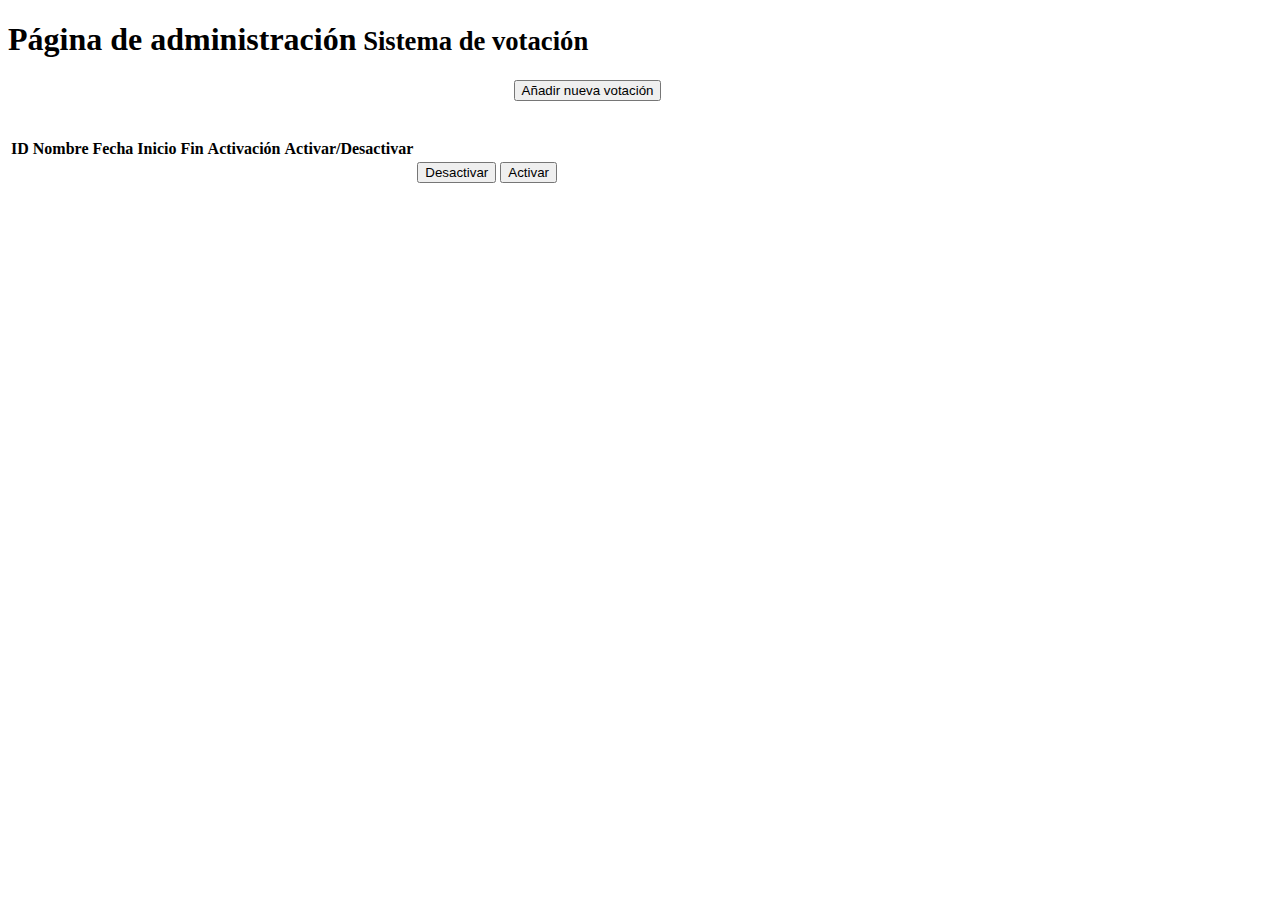
==== src/main/resources/templates/admin_index.html @ 44708781 "Añadida funcionalidad básica de Log-in y Bootstrap para las vistas" ====
<!DOCTYPE html>
<html>
<head th:replace="fragments/header :: head">
</head>
<body>
<div class="page-header">
   <h1>Página de administración<small> Sistema de votación</small></h1>
   <div style="margin: auto; width: 20%;">
   		<button type="button" class="btn btn-primary btn-lg btn-block">Añadir nueva votación</button>
   </div>
   <br></br>
   <table class="table table-striped">
      <tr>
        <th>ID</th>
        <th>Nombre</th>
        <th>Fecha</th>
        <th>Inicio</th>
        <th>Fin</th>
        <th>Activación</th>
        <th>Activar/Desactivar</th>
      </tr>
      <tr th:each="elec : ${lista}">
        <td th:text="${elec.id}"></td>
        <td th:text="${elec.nombre}"></td>
        <td th:text="${elec.fecha}"></td>
        <td th:text="${elec.horaInicio}"></td>
        <td th:text="${elec.horaFin}"></td>
        <td th:if="${elec.activa == true}" th:text="SI"></td>
        <td th:if="${elec.activa == false}" th:text="NO"></td>
        <td th:if="${elec.activa == true}"><button type="button" class="btn btn-danger">Desactivar</button></td>
        <td th:if="${elec.activa == false}"><button type="button" class="btn btn-success">Activar</button></td>
      </tr>
    </table>
</div>
</body>
</html>
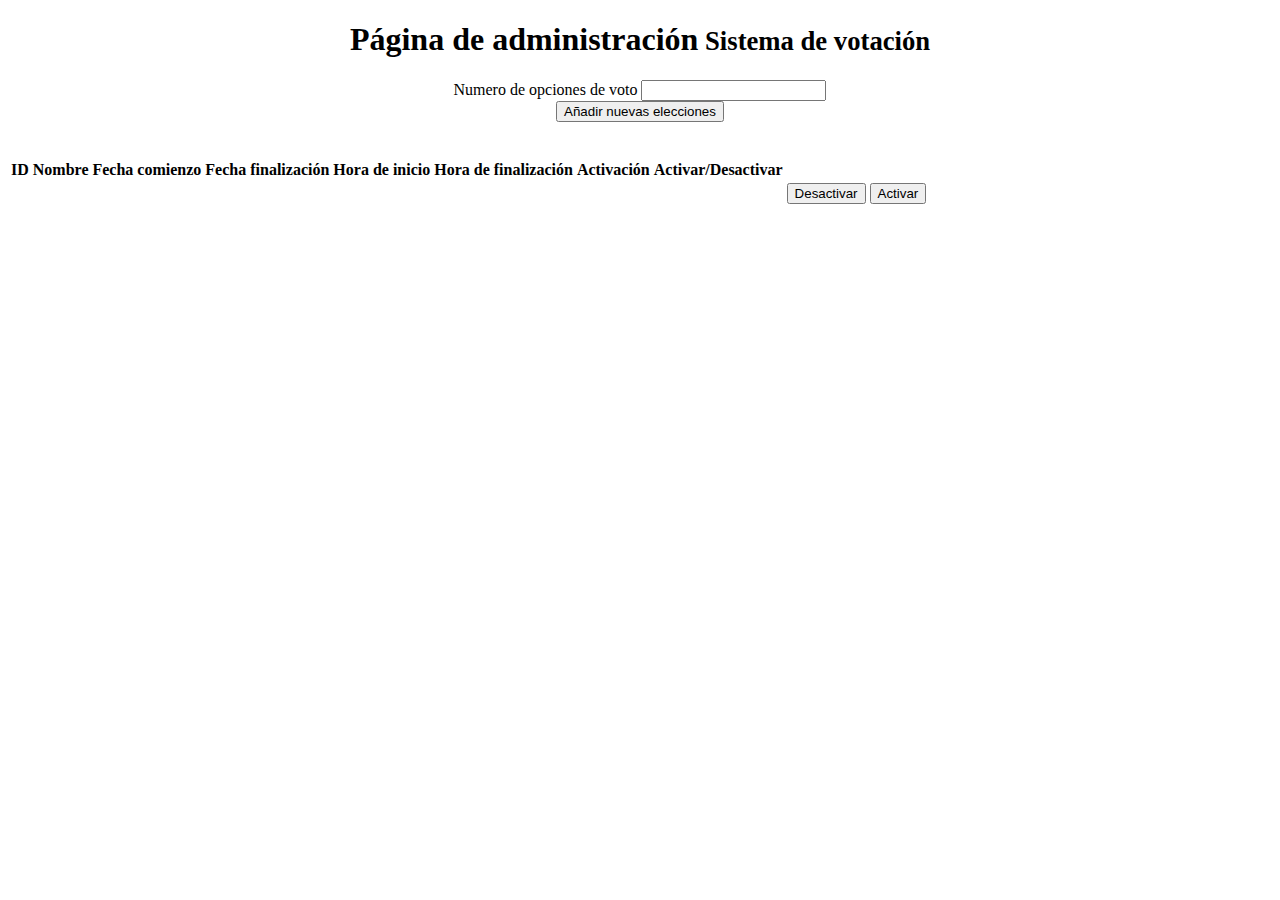
==== commit 4c191bf5: "Añadida función de configuración (básica)" ====
--- a/src/main/resources/templates/admin_index.html
+++ b/src/main/resources/templates/admin_index.html
@@ -4,31 +4,44 @@
 </head>
 <body>
 <div class="page-header">
+	<center>
    <h1>Página de administración<small> Sistema de votación</small></h1>
-   <div style="margin: auto; width: 20%;">
-   		<button type="button" class="btn btn-primary btn-lg btn-block">Añadir nueva votación</button>
-   </div>
+   <div th:if="${error != null}">
+    	<p><font th:text="${error}" color="red" size="2"></font></p>
+	</div>
+   <form class="navbar-form" role="search" action="#" th:action="@{/admin_index}" th:object="${eleccion}" method="post">
+  		<div class="form-group offset3">
+  			<span class="label label-primary">Numero de opciones de voto</span>
+    		<input type="number" class="form-control" th:field="*{numeroOpciones}"/>
+  		</div>
+  		<button type="submit" class="btn btn-primary">Añadir nuevas elecciones</button>
+	</form>
+	</center>
    <br></br>
    <table class="table table-striped">
       <tr>
         <th>ID</th>
         <th>Nombre</th>
-        <th>Fecha</th>
-        <th>Inicio</th>
-        <th>Fin</th>
+        <th>Fecha comienzo</th>
+        <th>Fecha finalización</th>
+        <th>Hora de inicio</th>
+        <th>Hora de finalización</th>
         <th>Activación</th>
         <th>Activar/Desactivar</th>
       </tr>
-      <tr th:each="elec : ${lista}">
-        <td th:text="${elec.id}"></td>
-        <td th:text="${elec.nombre}"></td>
-        <td th:text="${elec.fecha}"></td>
-        <td th:text="${elec.horaInicio}"></td>
-        <td th:text="${elec.horaFin}"></td>
-        <td th:if="${elec.activa == true}" th:text="SI"></td>
-        <td th:if="${elec.activa == false}" th:text="NO"></td>
-        <td th:if="${elec.activa == true}"><button type="button" class="btn btn-danger">Desactivar</button></td>
-        <td th:if="${elec.activa == false}"><button type="button" class="btn btn-success">Activar</button></td>
+      <tr th:each="e : ${elecciones}">
+	      <form class="navbar-form" action="#" th:action="@{/admin_index}" method="post">
+		        <td th:text="${e.id}"></td>
+		        <td th:text="${e.nombre}"></td>
+		        <td th:text="${e.fechaInicio}"></td>
+		        <td th:text="${e.fechaFin}"></td>
+		        <td th:text="${e.horaInicio}"></td>
+		        <td th:text="${e.horaFin}"></td>
+		        <td th:if="${e.activa == true}" th:text="SI"></td>
+		        <td th:if="${e.activa == false}" th:text="NO"></td>
+		        <td th:if="${e.activa == true}"><button type="submit" class="btn btn-danger"  name="action" th:value="${e.id}">Desactivar</button></td>
+		        <td th:if="${e.activa == false}"><button type="submit" class="btn btn-success"  name="action" th:value="${e.id}">Activar</button></td>
+	      </form>
       </tr>
     </table>
 </div>
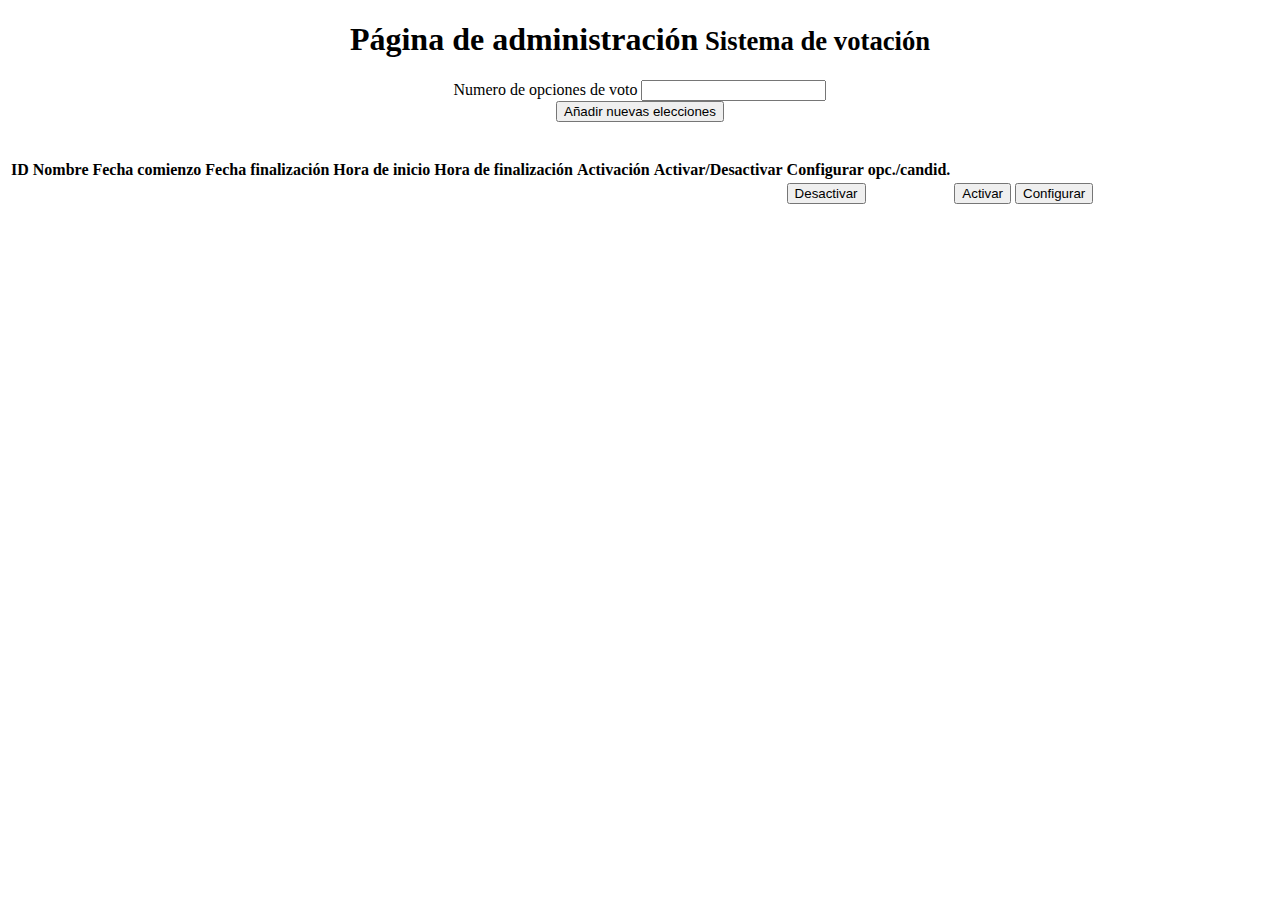
==== commit eb46699f: "Modificado modelo de dominio" ====
--- a/src/main/resources/templates/admin_index.html
+++ b/src/main/resources/templates/admin_index.html
@@ -28,6 +28,7 @@
         <th>Hora de finalización</th>
         <th>Activación</th>
         <th>Activar/Desactivar</th>
+        <th>Configurar opc./candid.</th>
       </tr>
       <tr th:each="e : ${elecciones}">
 	      <form class="navbar-form" action="#" th:action="@{/admin_index}" method="post">
@@ -41,6 +42,7 @@
 		        <td th:if="${e.activa == false}" th:text="NO"></td>
 		        <td th:if="${e.activa == true}"><button type="submit" class="btn btn-danger"  name="action" th:value="${e.id}">Desactivar</button></td>
 		        <td th:if="${e.activa == false}"><button type="submit" class="btn btn-success"  name="action" th:value="${e.id}">Activar</button></td>
+		        <th><button type="submit" class="btn btn-link"  name="conf" th:value="${e.id}">Configurar</button></th>
 	      </form>
       </tr>
     </table>
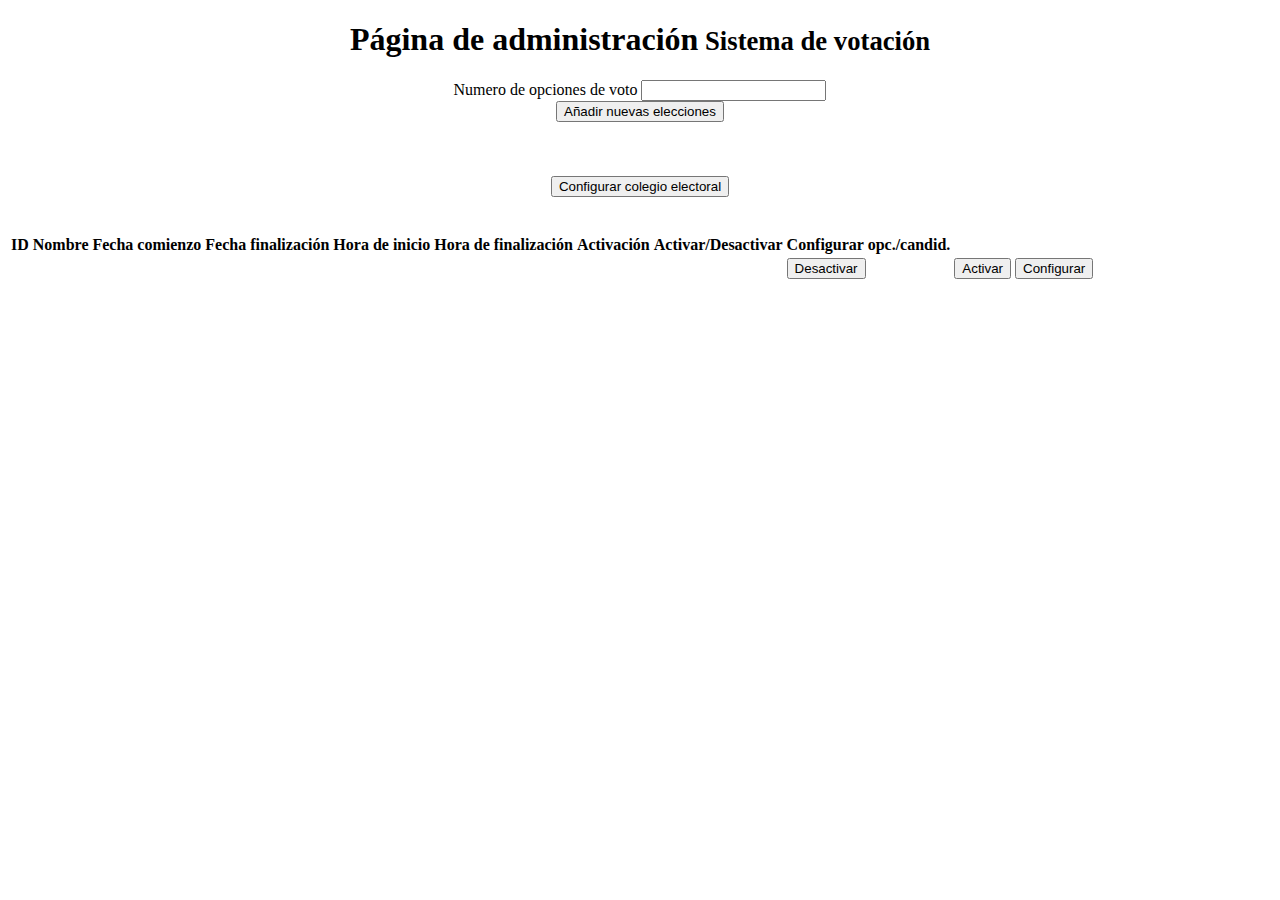
==== commit cd711ff8: "Añadida funcionalidad de configuración de colegios electorales (básica)" ====
--- a/src/main/resources/templates/admin_index.html
+++ b/src/main/resources/templates/admin_index.html
@@ -15,6 +15,8 @@
     		<input type="number" class="form-control" th:field="*{numeroOpciones}"/>
   		</div>
   		<button type="submit" class="btn btn-primary">Añadir nuevas elecciones</button>
+  		<br></br><br></br>
+  		<button type="submit" class="btn btn-default" name="pollingStation" th:value="pollingStation">Configurar colegio electoral</button>
 	</form>
 	</center>
    <br></br>
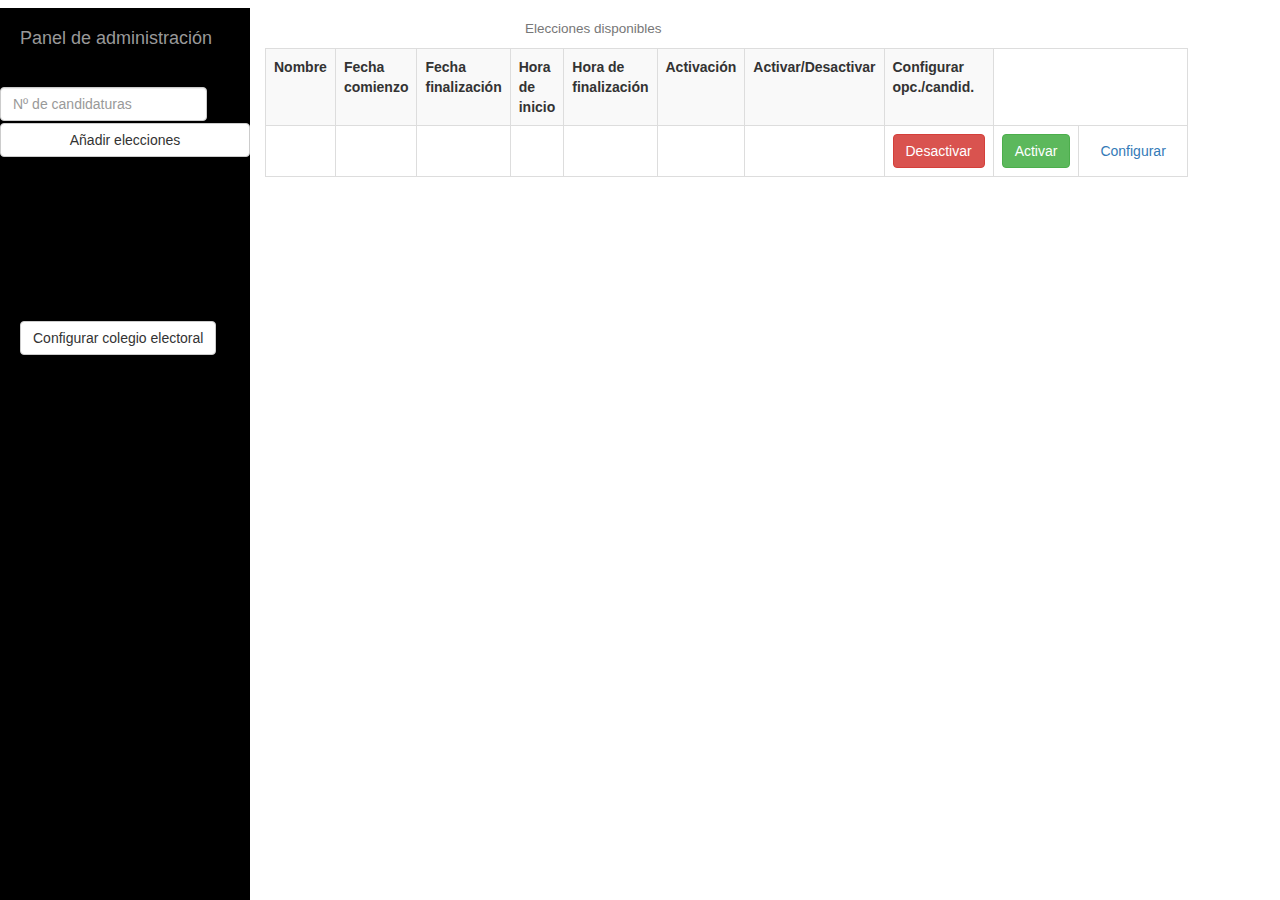
==== commit aa37d763: "Modificada la jerarquía de clases para adaptarla a arquitectura" ====
--- a/src/main/resources/templates/admin_index.html
+++ b/src/main/resources/templates/admin_index.html
@@ -1,53 +1,72 @@
 <!DOCTYPE html>
 <html>
-<head th:replace="fragments/header :: head">
+<head>
+<!-- Bootstrap Core CSS -->
+    <link href="../static/css/bootstrap.min.css" th:href="@{/css/bootstrap.min.css}" rel="stylesheet" />
+    <link href="../static/css/simple-sidebar.css" th:href="@{/css/simple-sidebar.css}" rel="stylesheet" />
 </head>
 <body>
-<div class="page-header">
-	<center>
-   <h1>Página de administración<small> Sistema de votación</small></h1>
-   <div th:if="${error != null}">
-    	<p><font th:text="${error}" color="red" size="2"></font></p>
-	</div>
-   <form class="navbar-form" role="search" action="#" th:action="@{/admin_index}" th:object="${eleccion}" method="post">
-  		<div class="form-group offset3">
-  			<span class="label label-primary">Numero de opciones de voto</span>
-    		<input type="number" class="form-control" th:field="*{numeroOpciones}"/>
-  		</div>
-  		<button type="submit" class="btn btn-primary">Añadir nuevas elecciones</button>
-  		<br></br><br></br>
-  		<button type="submit" class="btn btn-default" name="pollingStation" th:value="pollingStation">Configurar colegio electoral</button>
-	</form>
-	</center>
-   <br></br>
-   <table class="table table-striped">
-      <tr>
-        <th>ID</th>
-        <th>Nombre</th>
-        <th>Fecha comienzo</th>
-        <th>Fecha finalización</th>
-        <th>Hora de inicio</th>
-        <th>Hora de finalización</th>
-        <th>Activación</th>
-        <th>Activar/Desactivar</th>
-        <th>Configurar opc./candid.</th>
-      </tr>
-      <tr th:each="e : ${elecciones}">
-	      <form class="navbar-form" action="#" th:action="@{/admin_index}" method="post">
-		        <td th:text="${e.id}"></td>
-		        <td th:text="${e.nombre}"></td>
-		        <td th:text="${e.fechaInicio}"></td>
-		        <td th:text="${e.fechaFin}"></td>
-		        <td th:text="${e.horaInicio}"></td>
-		        <td th:text="${e.horaFin}"></td>
-		        <td th:if="${e.activa == true}" th:text="SI"></td>
-		        <td th:if="${e.activa == false}" th:text="NO"></td>
-		        <td th:if="${e.activa == true}"><button type="submit" class="btn btn-danger"  name="action" th:value="${e.id}">Desactivar</button></td>
-		        <td th:if="${e.activa == false}"><button type="submit" class="btn btn-success"  name="action" th:value="${e.id}">Activar</button></td>
-		        <th><button type="submit" class="btn btn-link"  name="conf" th:value="${e.id}">Configurar</button></th>
-	      </form>
-      </tr>
-    </table>
-</div>
+       <div id="wrapper">
+       <form class="navbar-form" role="search" action="#" th:action="@{/admin_index}" th:object="${eleccion}" method="post">
+       <div id="sidebar-wrapper">
+            <ul class="sidebar-nav">
+                <li class="sidebar-brand">
+                    <a>
+                        Panel de administración
+                    </a>
+                </li>
+                <li>
+                	<div th:if="${error != null}">
+    					<p><font th:text="${error}" color="red" size="2"></font></p>
+					</div>
+    				<input type="number" class="form-control" th:field="*{numeroOpciones}" placeholder="Nº de candidaturas"/>
+    				<button type="submit" class="btn btn-default col-md-12">Añadir elecciones</button>
+                </li>
+                <li><br></br><br></br></li>
+                <li>
+                    <button type="submit" class="btn btn-default" name="pollingStation" th:value="pollingStation">Configurar colegio electoral</button>
+                </li>
+            </ul>
+        </div>
+        </form>
+        <div class="col-md-8">
+        	<center><h4><small>Elecciones disponibles</small></h4></center>
+			<table class="table table-striped table-bordered">
+		      <tr>
+		        <th>Nombre</th>
+		        <th>Fecha comienzo</th>
+		        <th>Fecha finalización</th>
+		        <th>Hora de inicio</th>
+		        <th>Hora de finalización</th>
+		        <th>Activación</th>
+		        <th>Activar/Desactivar</th>
+		        <th>Configurar opc./candid.</th>
+		      </tr>
+		      <tr th:each="e : ${elecciones}">
+			      <form class="navbar-form" action="#" th:action="@{/admin_index}" method="post">
+				        <td><center><b><p th:text="${e.nombre}"></p></b></center></td>
+				        <td th:text="${#dates.format(e.fechaInicio, 'dd/MM/yyyy')}"></td>
+				        <td th:text="${#dates.format(e.fechaFin, 'dd/MM/yyyy')}"></td>
+				        <td th:text="${e.horaInicio}"></td>
+				        <td th:text="${e.horaFin}"></td>
+				        <td th:if="${e.activa == true}" th:text="SI"></td>
+				        <td th:if="${e.activa == false}" th:text="NO"></td>
+				        <td th:if="${e.activa == true}"><center><button type="submit" class="btn btn-danger"  name="action" th:value="${e.id}">Desactivar</button></center></td>
+				        <td th:if="${e.activa == false}"><center><button type="submit" class="btn btn-success"  name="action" th:value="${e.id}">Activar</button></center></td>
+				        <th><button type="submit" class="btn btn-link"  name="conf" th:value="${e.id}">Configurar</button></th>
+			      </form>
+		      </tr>
+		    </table>
+       </div>
+    </div>
+    <script src="../static/js/jquery.js" th:src="@{/js/jquery.js}"></script>
+    <script src="../static/js/bootstrap.min.js" th:src="@{/js/bootstrap.min.js}"></script>
+    <script>
+    $("#menu-toggle").click(function(e) {
+        e.preventDefault();
+        $("#wrapper").toggleClass("toggled");
+    });
+    </script>
+    
 </body>
 </html>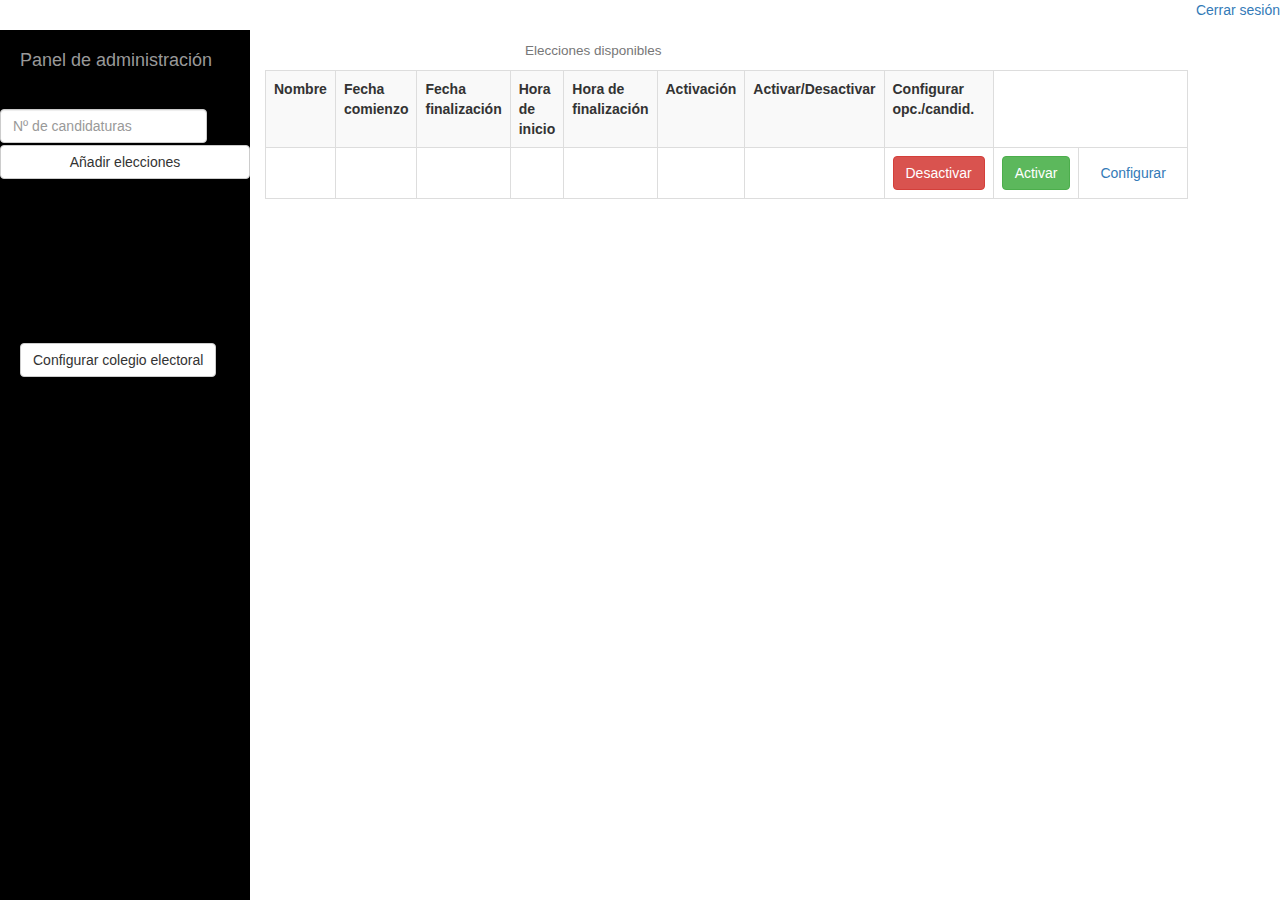
==== commit b15951a7: "Añadida funcionalidad de cierre de sesión" ====
--- a/src/main/resources/templates/admin_index.html
+++ b/src/main/resources/templates/admin_index.html
@@ -7,6 +7,7 @@
 </head>
 <body>
        <div id="wrapper">
+       		<p align="right"><a href="#" th:href="@{/}">Cerrar sesión</a></p>
        <form class="navbar-form" role="search" action="#" th:action="@{/admin_index}" th:object="${eleccion}" method="post">
        <div id="sidebar-wrapper">
             <ul class="sidebar-nav">
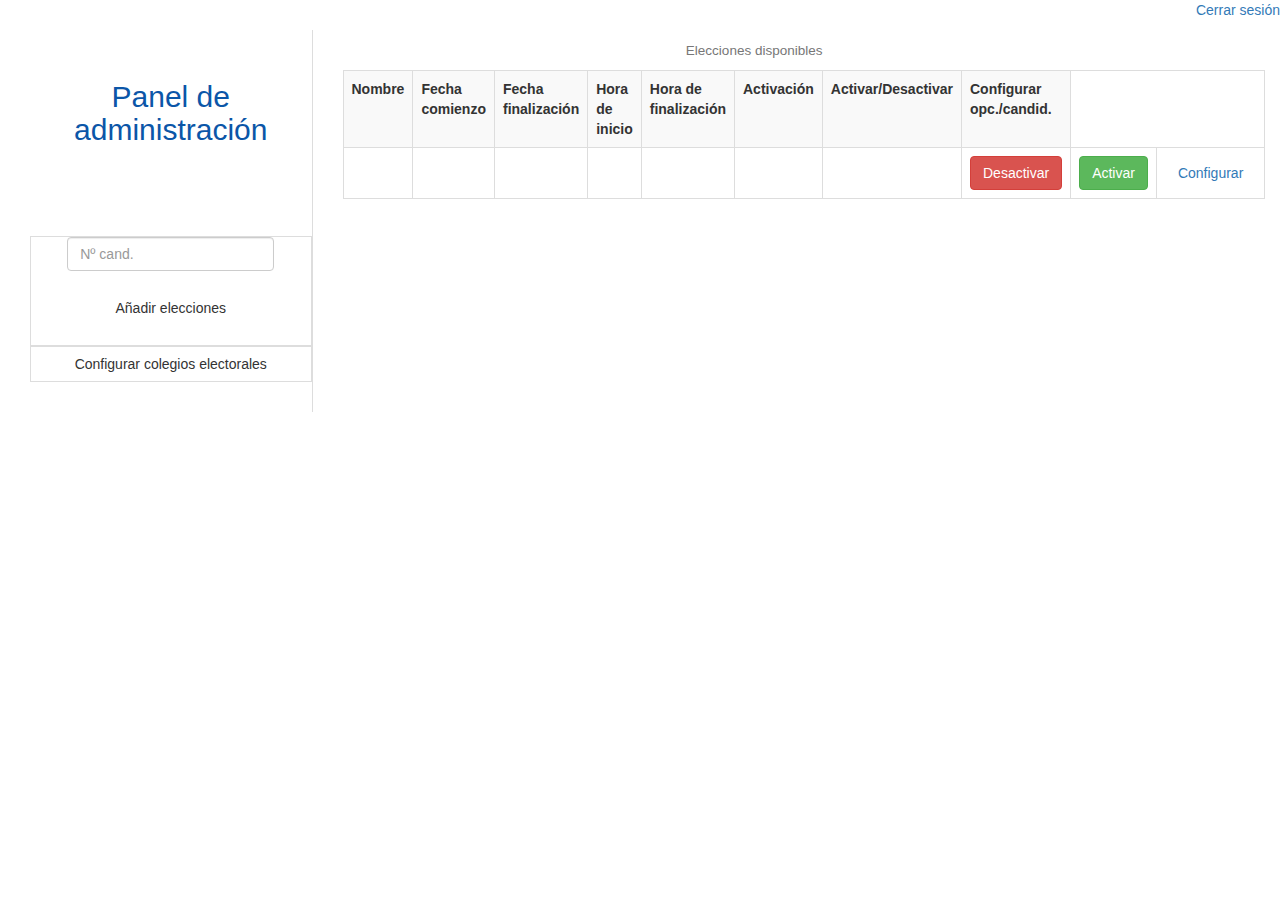
==== commit 596669b4: "Introducidos cambios en vistas y funcionalidad" ====
--- a/src/main/resources/templates/admin_index.html
+++ b/src/main/resources/templates/admin_index.html
@@ -1,37 +1,40 @@
 <!DOCTYPE html>
 <html>
 <head>
-<!-- Bootstrap Core CSS -->
     <link href="../static/css/bootstrap.min.css" th:href="@{/css/bootstrap.min.css}" rel="stylesheet" />
-    <link href="../static/css/simple-sidebar.css" th:href="@{/css/simple-sidebar.css}" rel="stylesheet" />
+    <link href="../static/css/sidebar.css" th:href="@{/css/sidebar.css}" rel="stylesheet" />
 </head>
 <body>
        <div id="wrapper">
-       		<p align="right"><a href="#" th:href="@{/}">Cerrar sesión</a></p>
+       		<p align="right"><a href="#" th:href="@{/}">Cerrar sesión   </a></p>
        <form class="navbar-form" role="search" action="#" th:action="@{/admin_index}" th:object="${eleccion}" method="post">
-       <div id="sidebar-wrapper">
-            <ul class="sidebar-nav">
-                <li class="sidebar-brand">
-                    <a>
-                        Panel de administración
-                    </a>
-                </li>
-                <li>
-                	<div th:if="${error != null}">
-    					<p><font th:text="${error}" color="red" size="2"></font></p>
-					</div>
-    				<input type="number" class="form-control" th:field="*{numeroOpciones}" placeholder="Nº de candidaturas"/>
-    				<button type="submit" class="btn btn-default col-md-12">Añadir elecciones</button>
-                </li>
-                <li><br></br><br></br></li>
-                <li>
-                    <button type="submit" class="btn btn-default" name="pollingStation" th:value="pollingStation">Configurar colegio electoral</button>
-                </li>
-            </ul>
-        </div>
+	   <div class="col-sm-3">
+			<nav class="nav-sidebar">
+				<ul class="nav tabs">
+					<center>
+          			<li class="active"><h2> Panel de administración</h2>
+          				<br></br><br></br>
+          			</li>
+          			<li class="table-striped table-bordered">
+          				<input type="number" class="form-control" th:field="*{numeroOpciones}" placeholder="Nº cand."></input>
+          				<br></br>
+    					<button type="submit" class="btn btn-link">Añadir elecciones</button>
+    					<br></br>
+    				</li>
+          			<li class="table-striped table-bordered">
+          				<button type="submit" class="btn btn-link" name="pollingStation" th:value="pollingStation">Configurar colegios electorales</button>
+          			</li>
+          			</center>                              
+				</ul>
+			</nav>
+		</div>
         </form>
         <div class="col-md-8">
-        	<center><h4><small>Elecciones disponibles</small></h4></center>
+        	<center><h4><small>Elecciones disponibles</small></h4>
+        	<div th:if="${error != null}">
+    			<p><font th:text="${error}" color="red" size="2"></font></p>
+			</div>
+        	</center>
 			<table class="table table-striped table-bordered">
 		      <tr>
 		        <th>Nombre</th>
